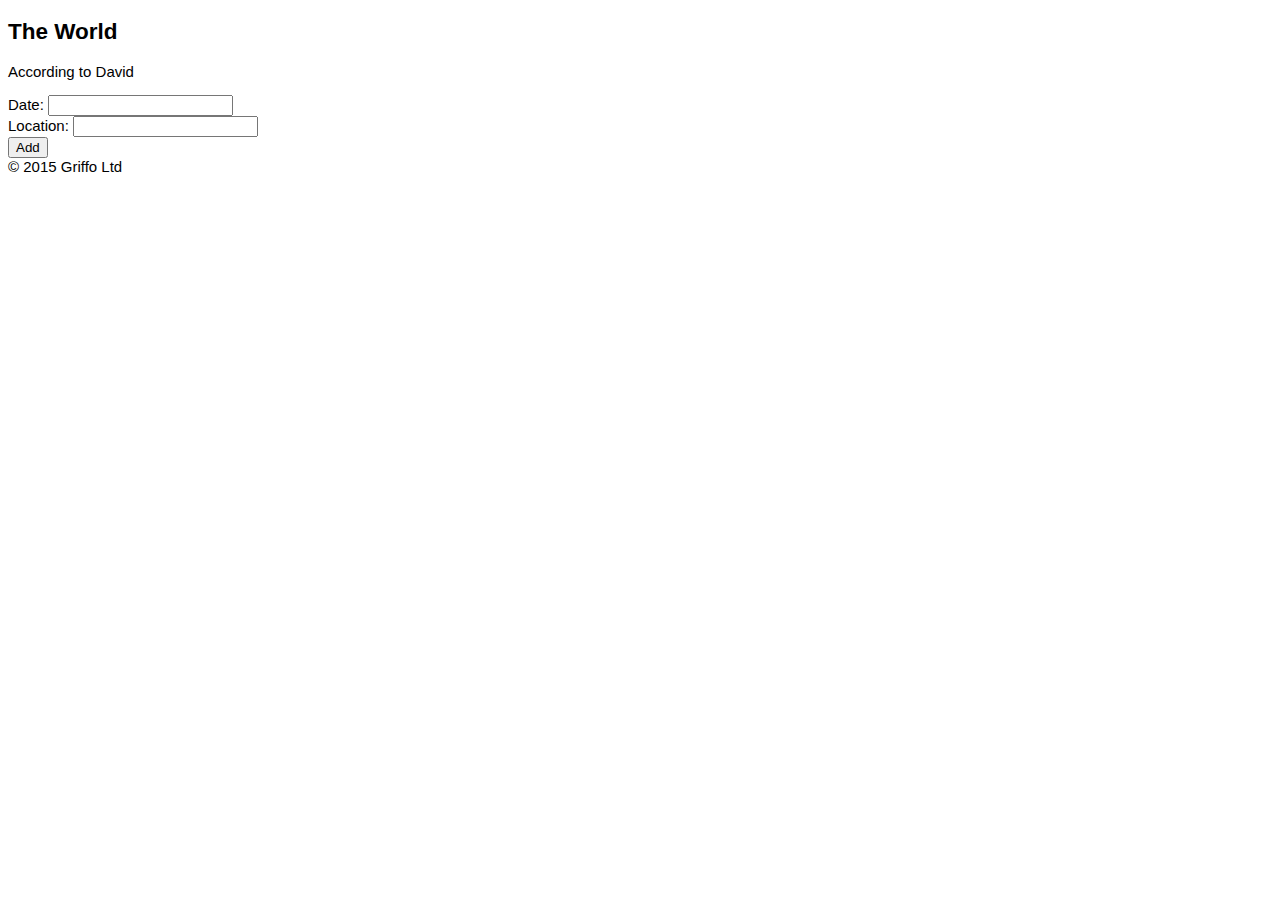
==== src/world/wwwroot/index.html @ 60c82cfa "added style sheet" ====
﻿<!DOCTYPE html>
<html>
<head>
    <meta charset="utf-8" />
    <title>The World</title>
    <link rel="stylesheet" href="Site.css"/>
</head>

    <body >
        <div>
            <h2>The World</h2>
            <p>According to David</p>

            <form>
                <div>
                    <label>Date:</label>
                    <input />
                </div>
                <div>
                    <label>Location:</label>
                    <input />
                </div>
                <div>
                    <input type="submit" value="Add" />
                </div>
            </form>

        </div>
        <div> &copy; 2015 Griffo Ltd </div>
        
    </body>
</html>
---- src/world/wwwroot/Site.css ----
﻿body {
     font-family:sans-serif;
            font-size:15px;
}
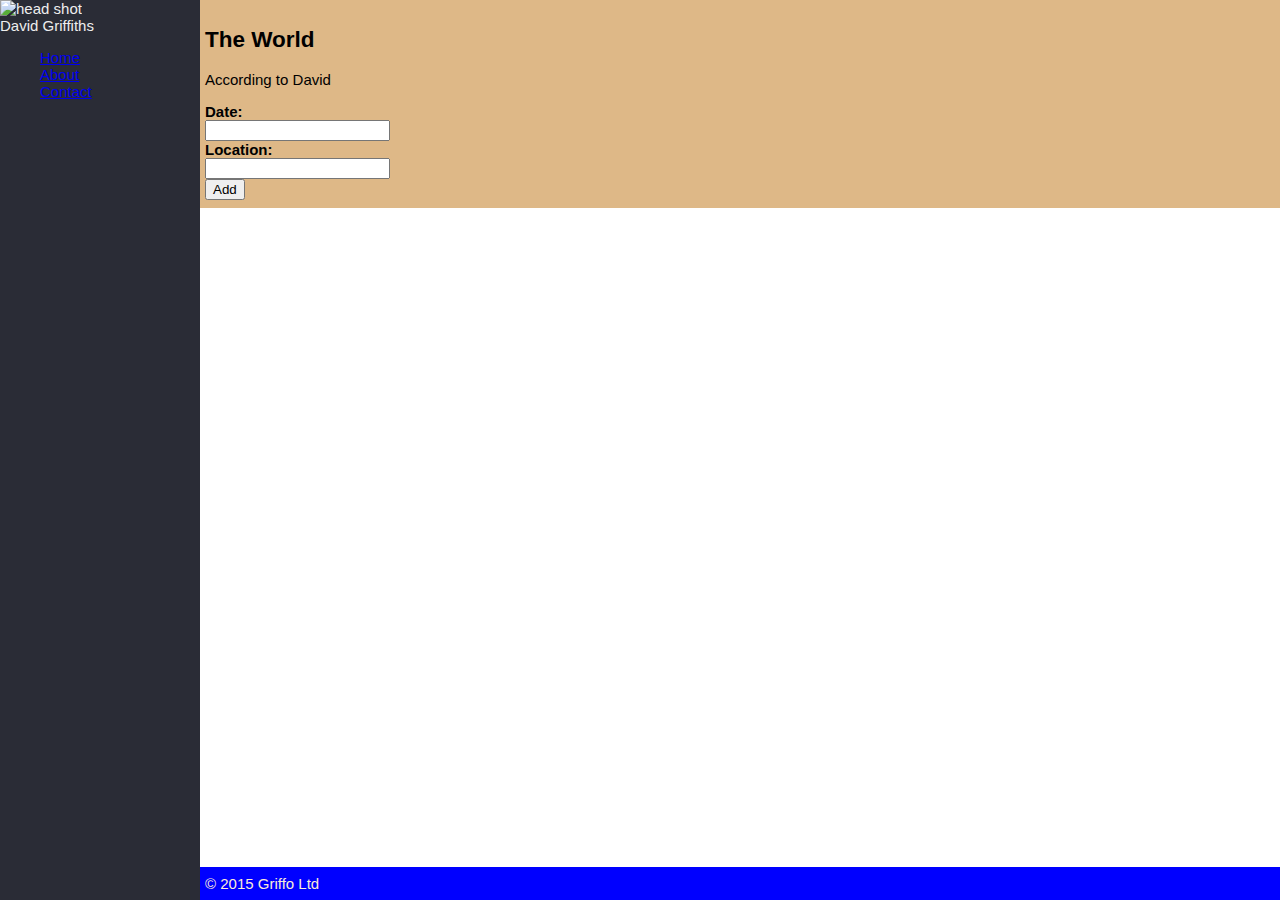
==== commit e22d68a4: "finish html" ====
--- a/src/world/wwwroot/index.html
+++ b/src/world/wwwroot/index.html
@@ -3,30 +3,40 @@
 <head>
     <meta charset="utf-8" />
     <title>The World</title>
-    <link rel="stylesheet" href="Site.css"/>
+    <link rel="stylesheet" href="css/Site.css" class="headshot"/>
 </head>
 
     <body >
-        <div>
-            <h2>The World</h2>
-            <p>According to David</p>
+        <div id="sidebar">
+            <img src="img/davidwindmill.jpg" alt="head shot" class="headshot"/>
+            <div>David Griffiths</div>
+            <ul class="menu">
+                <li><a href="#">Home</a> </li>
+                <li><a href="#">About</a></li>
+                <li><a href="#">Contact</a></li>
+            </ul>
+        </div>
+        <div id="wrapper">
+            <div id="main">
+                <h2>The World</h2>
+                <p>According to David</p>
 
-            <form>
-                <div>
-                    <label>Date:</label>
-                    <input />
-                </div>
-                <div>
-                    <label>Location:</label>
-                    <input />
-                </div>
-                <div>
-                    <input type="submit" value="Add" />
-                </div>
-            </form>
+                <form>
+                    <div>
+                        <label>Date:</label>
+                        <input />
+                    </div>
+                    <div>
+                        <label>Location:</label>
+                        <input />
+                    </div>
+                    <div>
+                        <input type="submit" value="Add" />
+                    </div>
+                </form>
 
+            </div>
+            <div id="footer"> &copy; 2015 Griffo Ltd </div>
         </div>
-        <div> &copy; 2015 Griffo Ltd </div>
-        
     </body>
 </html>--- a/src/world/wwwroot/css/Site.css
+++ b/src/world/wwwroot/css/Site.css
@@ -0,0 +1,46 @@
+﻿/* site.css */
+body {
+     font-family:sans-serif;
+            font-size:15px;
+            margin:0;
+}
+label{
+    font-weight:bold;
+    display:block;
+}
+input [type=text],input[type=password],textarea{
+    width: 153px;
+}
+#main{
+    background-color:burlywood;
+    padding:8px 5px;
+}
+#footer{
+    background-color: blue;
+    color :antiquewhite;
+    padding:8px 5px;
+    position:fixed;
+    bottom :0;
+    width:100%;
+
+}
+.headshot{
+    width: 200px;
+}
+.menu li{
+    list-style-type:none;
+   
+}
+#sidebar{
+    background:#2a2c36;
+    color:#eee;
+    position:fixed;
+    height :100%;
+    width:200px;
+    overflow:hidden;
+    left:0;
+    margin:0;
+}
+#wrapper{
+    margin-left:200px;
+}